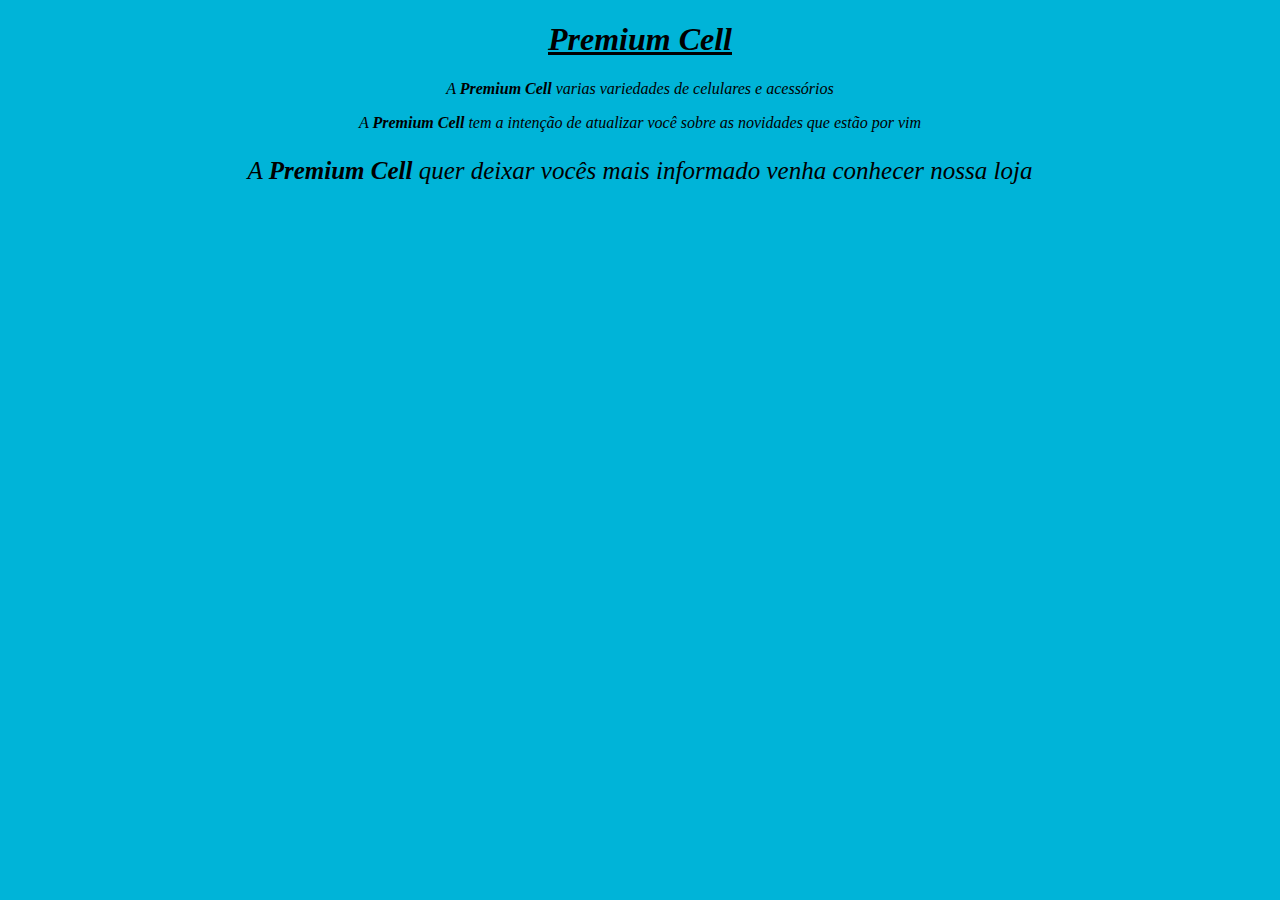
==== index.html @ 560e8b92 "Rename Index.html to index.html" ====
<!DOCTYPE html>
<html>
<head>
    <meta charset='utf-8'>
    <meta http-equiv='X-UA-Compatible' content='IE=edge'>
    <title>Premium Cell</title>
    <link rel="stylesheet" type="text/css" href="style.css">
</head>
<body>
 <u><h1 ="text-align:center;"><em>Premium Cell</em></h1></u>
 
 <p><em>A <strong>Premium Cell</strong> varias variedades de celulares e acessórios</p>

 <p><em>A <strong>Premium Cell</strong> tem a intenção de atualizar você sobre as novidades que estão por vim</em> </p>

 <p id="slogan"><em>A <strong>Premium Cell</strong> quer deixar vocês mais informado venha conhecer nossa loja</em></p>
</body>
</html>
---- style.css ----
body{
    text-align: center;
    background:#00B4D8;
}
#slogan{
    font-size: 25px;
}
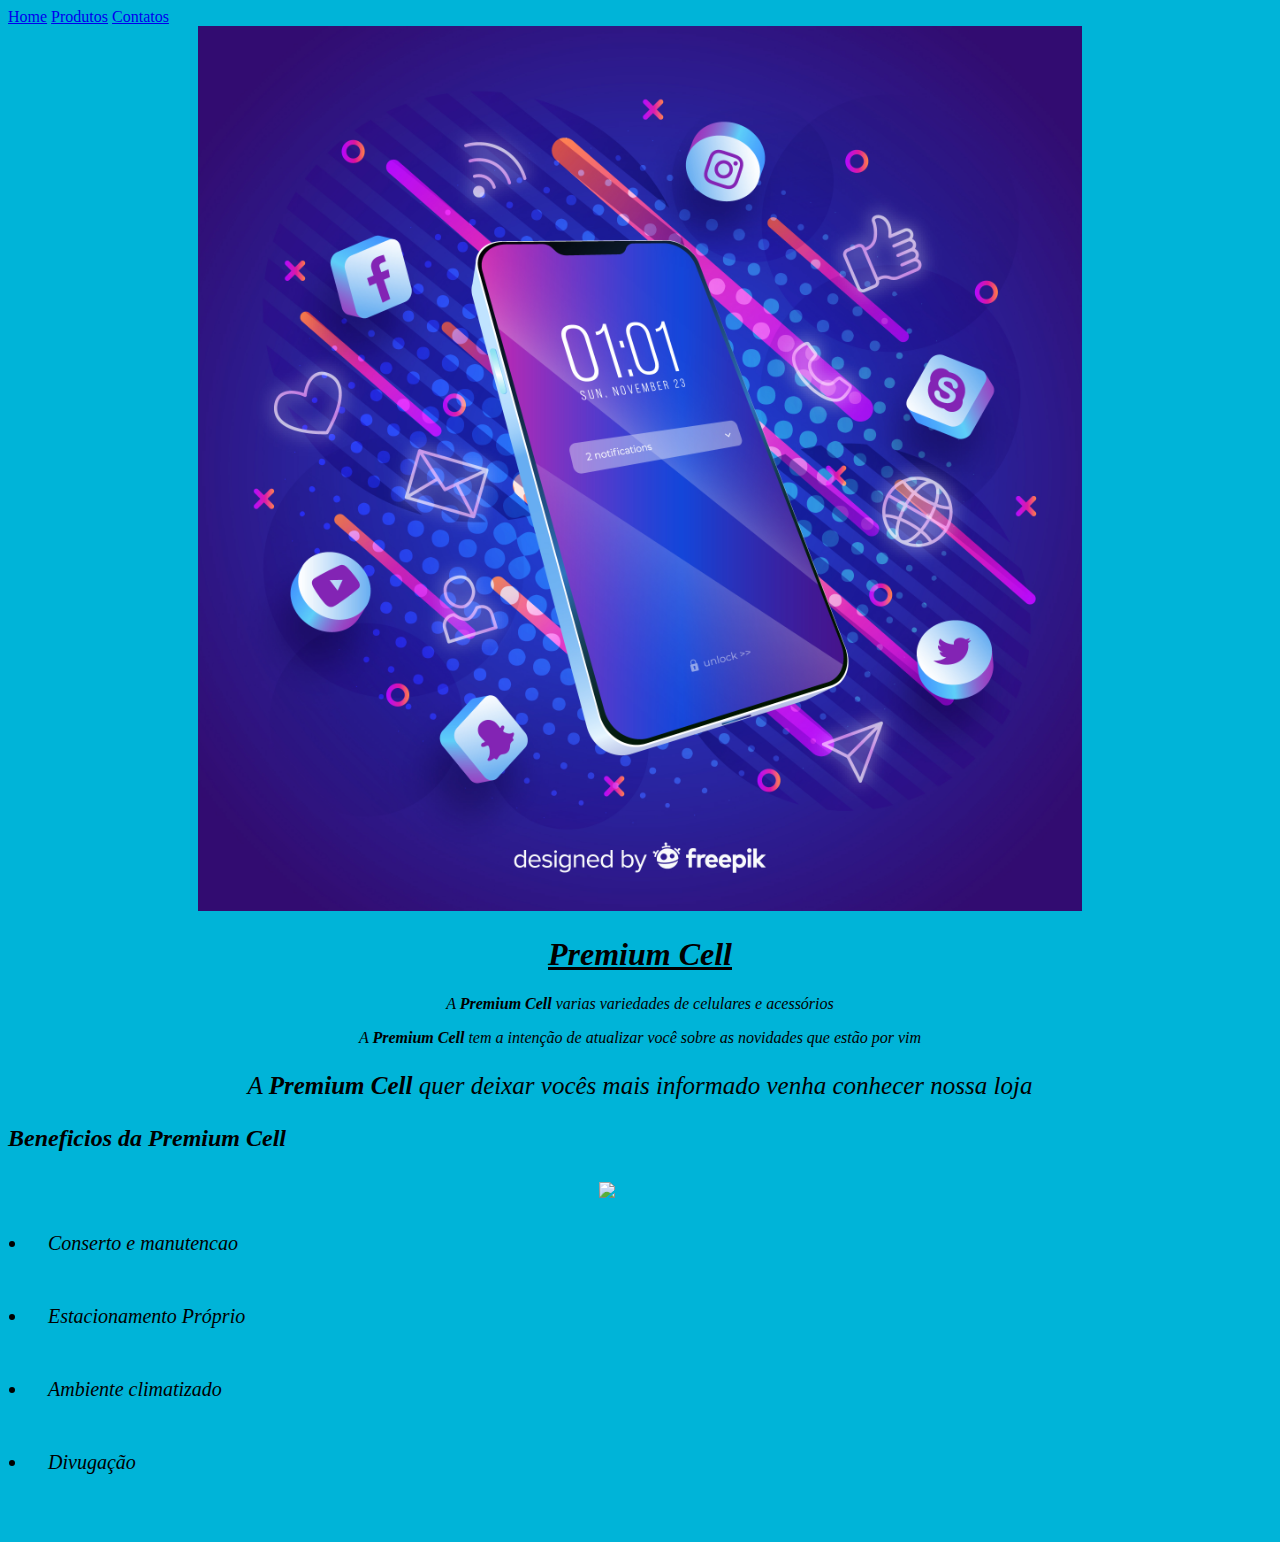
==== commit b3b0f1a6: "Add files via upload" ====
--- a/index.html
+++ b/index.html
@@ -1,18 +1,40 @@
 <!DOCTYPE html>
 <html>
-<head>
+  <head>
     <meta charset='utf-8'>
     <meta http-equiv='X-UA-Compatible' content='IE=edge'>
-    <title>Premium Cell</title>
+    <title>Premium Cell</title> 
     <link rel="stylesheet" type="text/css" href="style.css">
-</head>
-<body>
- <u><h1 ="text-align:center;"><em>Premium Cell</em></h1></u>
- 
- <p><em>A <strong>Premium Cell</strong> varias variedades de celulares e acessórios</p>
+  </head>
+  <body>
+    <header>
+      <nav class="cabecalho">
+        <a href="Index.html">Home</a>
+        <a href="Produtos.HTML">Produtos</a>
+        <a href="Contatos.html">Contatos</a>
+      </nav>
+    </header>
+  
+    <main>
 
- <p><em>A <strong>Premium Cell</strong> tem a intenção de atualizar você sobre as novidades que estão por vim</em> </p>
+     <img class="capa" src="capa.jpg" >
+     <h1><u><em>Premium Cell</em></u></h1> 
+      <p><em>A <strong>Premium Cell</strong> varias variedades de celulares e acessórios</p>
+      <p><em>A <strong>Premium Cell</strong> tem a intenção de atualizar você sobre as novidades que estão por vim</em> </p>
+      <p id="slogan"><em>A <strong>Premium Cell</strong> quer deixar vocês mais informado venha conhecer nossa loja</em></p>
+     </main>
+     <section class="beneficios" >
+      <h2>Beneficios da Premium Cell</h2>
+      <ul>
+          <li>Conserto e manutencao</li>
+          <li>Estacionamento Próprio</li>
+          <li>Ambiente climatizado</li>
+          <li>Divugação</li>
+        </ul>
+        <img class="foto-beneficio" src="foto-beneficios.jpg">
+    </section>
+    <footer>
 
- <p id="slogan"><em>A <strong>Premium Cell</strong> quer deixar vocês mais informado venha conhecer nossa loja</em></p>
-</body>
+    </footer>
+    </body>
 </html>
--- a/style.css
+++ b/style.css
@@ -1,7 +1,44 @@
 body{
+     background-color: #00B4D8;
+}
+main {
     text-align: center;
-    background:#00B4D8;
 }
+
+.capa{
+    width: 70%;
+    height: 100%;
+}
+.conteudo{
+    background-color: rgb(4, 50, 90);
+    font-family: sans-serif;
+}
+
 #slogan{
     font-size: 25px;
-}+}
+
+.beneficio{
+    background-color:  #3A86FF;
+    
+
+}
+
+ul{
+    display: inline-block;
+    vertical-align: top;
+    padding: 10px;
+    font-size: 20px;
+    margin-right: 300px;
+}
+
+li{
+    padding: 20px;
+    margin: 10px;
+}
+
+.foto-beneficio{
+    width: 40% ;
+    text-align: right;
+    padding: 10px;
+}
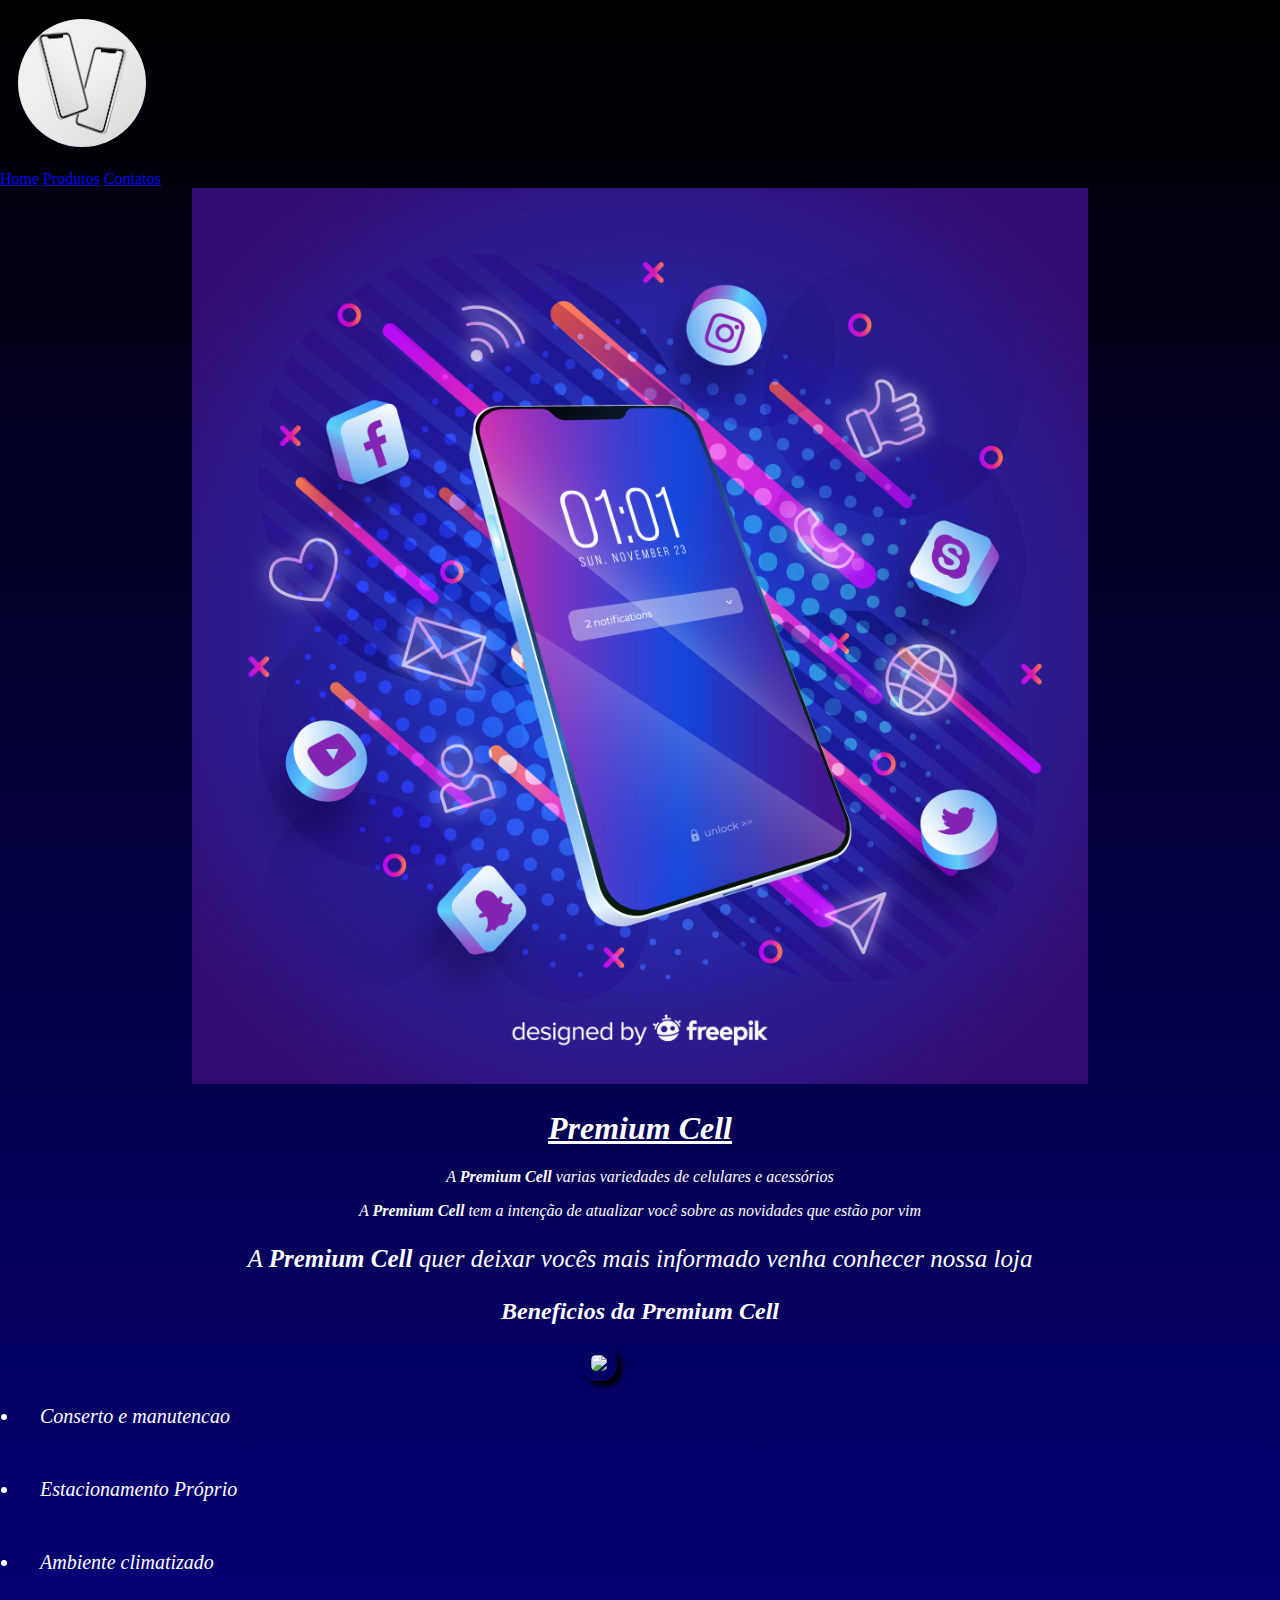
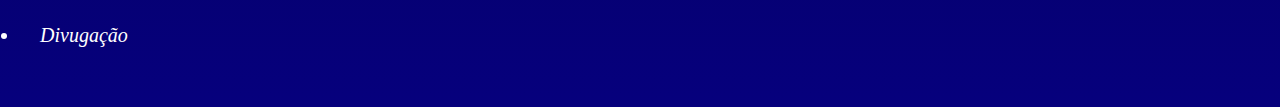
==== commit d531d988: "Atualizando" ====
--- a/index.html
+++ b/index.html
@@ -8,11 +8,14 @@
   </head>
   <body>
     <header>
-      <nav class="cabecalho">
-        <a href="Index.html">Home</a>
-        <a href="Produtos.HTML">Produtos</a>
-        <a href="Contatos.html">Contatos</a>
-      </nav>
+      <div class="caixa">
+        <h3><img class="foto-logo" src="logo.jpg"></h3>
+        <nav class="cabecalho">
+          <a href="Index.html">Home</a>
+          <a href="Produtos.HTML">Produtos</a>
+          <a href="Contatos.html">Contatos</a>
+        </nav>
+      </div>
     </header>
   
     <main>
@@ -37,4 +40,4 @@
 
     </footer>
     </body>
-</html>
+</html>--- a/style.css
+++ b/style.css
@@ -1,5 +1,12 @@
 body{
-     background-color: #00B4D8;
+     background: linear-gradient( #000000, #06007d);
+     color: #ffff;
+     margin: 0 auto;
+}
+.foto-logo{
+    width: 10%;
+    margin-left: 18px;
+    border-radius: 100%;
 }
 main {
     text-align: center;
@@ -10,7 +17,6 @@
     height: 100%;
 }
 .conteudo{
-    background-color: rgb(4, 50, 90);
     font-family: sans-serif;
 }
 
@@ -18,12 +24,10 @@
     font-size: 25px;
 }
 
-.beneficio{
-    background-color:  #3A86FF;
-    
 
+.beneficios h2 {
+    text-align: center;
 }
-
 ul{
     display: inline-block;
     vertical-align: top;
@@ -41,4 +45,6 @@
     width: 40% ;
     text-align: right;
     padding: 10px;
-}
+    border-radius: 15px;
+    box-shadow: 5px 5px 5px #000000; 
+}